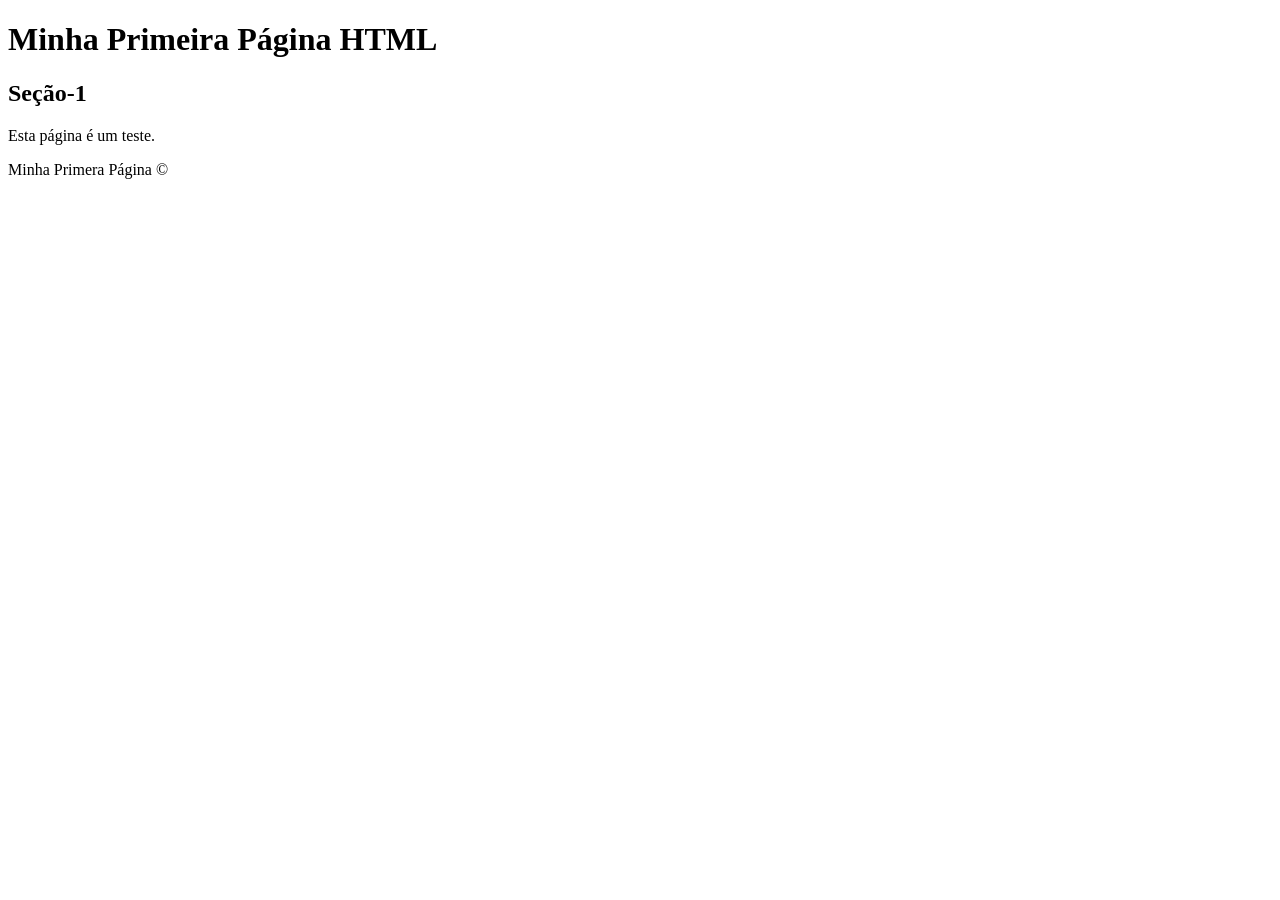
==== index.html @ fe322c3a "Criação de uma página básica HTML." ====
<!DOCTYPE html>
<!--
    o DOCTYPE é um DTD OU É o Document Type Definition, ele informa ao navegador o tipo de documento HTML que está sendo carregado, este que utilizamos é a versão5. 
 -->
 
 <!--
 Exercício: Minha Primeira Página HTML
1. Crie um arquivo chamado index.html e utilize as tags essenciais para estruturar corretamente sua página.
2. O documento HTML deve conter as tags de estrutura básica
3. A Página deverá suportar caracteres especiais
4. O Título da página deve ser "Minha Primeira Página HTML"
-->

<html lang="pt-br">
	<head>
		<meta charset="UTF-8">
		<title>Minha Primeira Página HTML</title>
	</head>
	
	<body>
		<header>
			<h1>Minha Primeira Página HTML</h1>
			</header>
		<main>
			<section>
				<h2>Seção-1</h2>
				<p>Esta página é um teste.</p>
				</section>
		</main>
		<footer>
			<p>Minha Primera Página &copy;
			</footer>		
	</body>
	
</html>
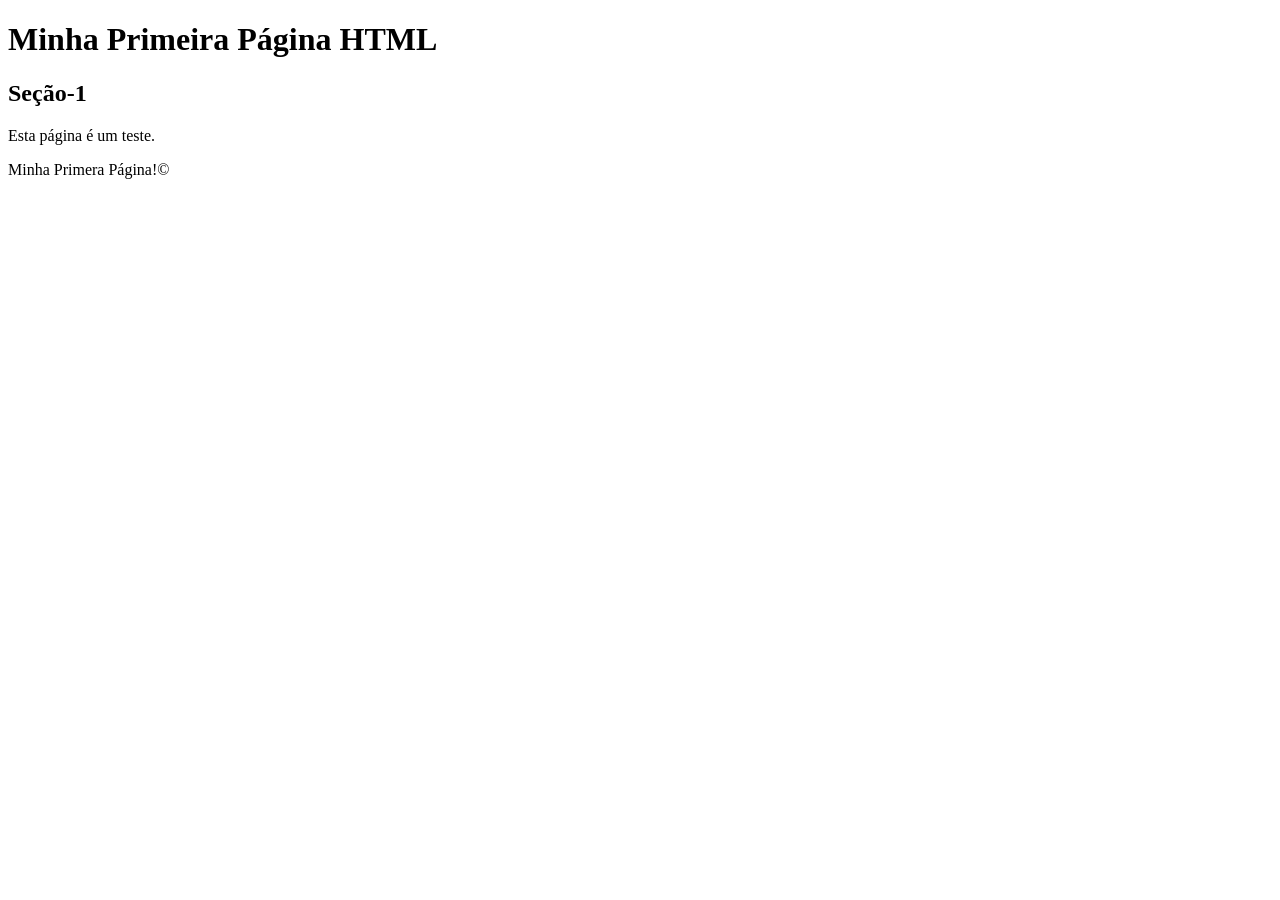
==== commit 5c3010cc: "minor changes" ====
--- a/index.html
+++ b/index.html
@@ -28,7 +28,7 @@
 				</section>
 		</main>
 		<footer>
-			<p>Minha Primera Página &copy;
+			<p>Minha Primera Página!&copy;
 			</footer>		
 	</body>
 	
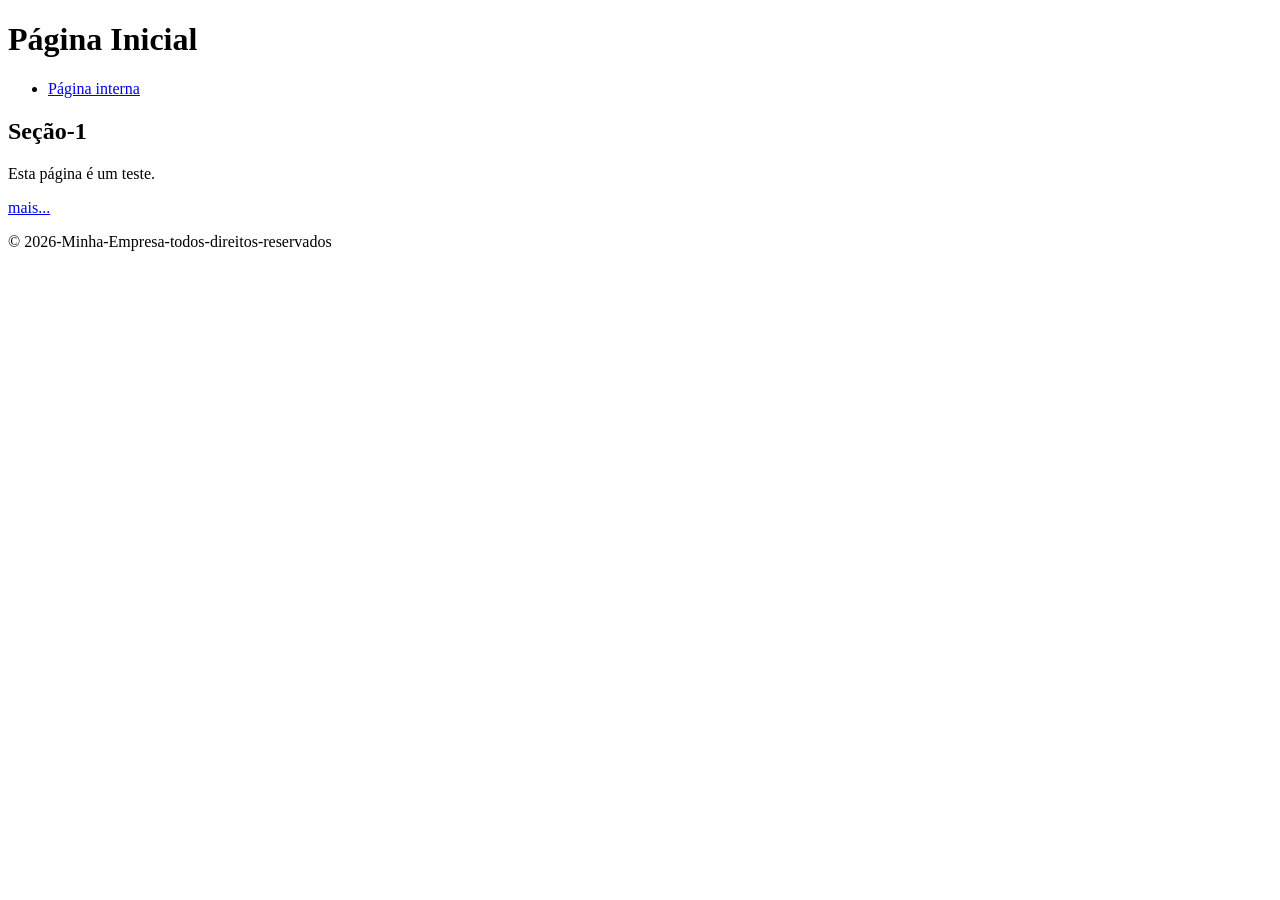
==== commit a6b8bc20: "criando estrutura semântica e realizando a integração das páginas via hiperlink" ====
--- a/index.html
+++ b/index.html
@@ -19,18 +19,29 @@
 	
 	<body>
 		<header>
-			<h1>Minha Primeira Página HTML</h1>
+			<h1>Página Inicial</h1>
+			<nav>
+				<ul>
+					<li>
+						 <a href="./paginas/pagina.html">
+							Página interna
+						 </a>
+
+					</li>
+				</ul>
+			</nav>
 			</header>
 		<main>
 			<section>
 				<h2>Seção-1</h2>
 				<p>Esta página é um teste.</p>
+				<a href="#">mais...</a>
 				</section>
 		</main>
 		<footer>
-			<p>Minha Primera Página!&copy;
+			<p>&copy; 2026-Minha-Empresa-todos-direitos-reservados</p>
 			</footer>		
 	</body>
-	
+
 </html>
 
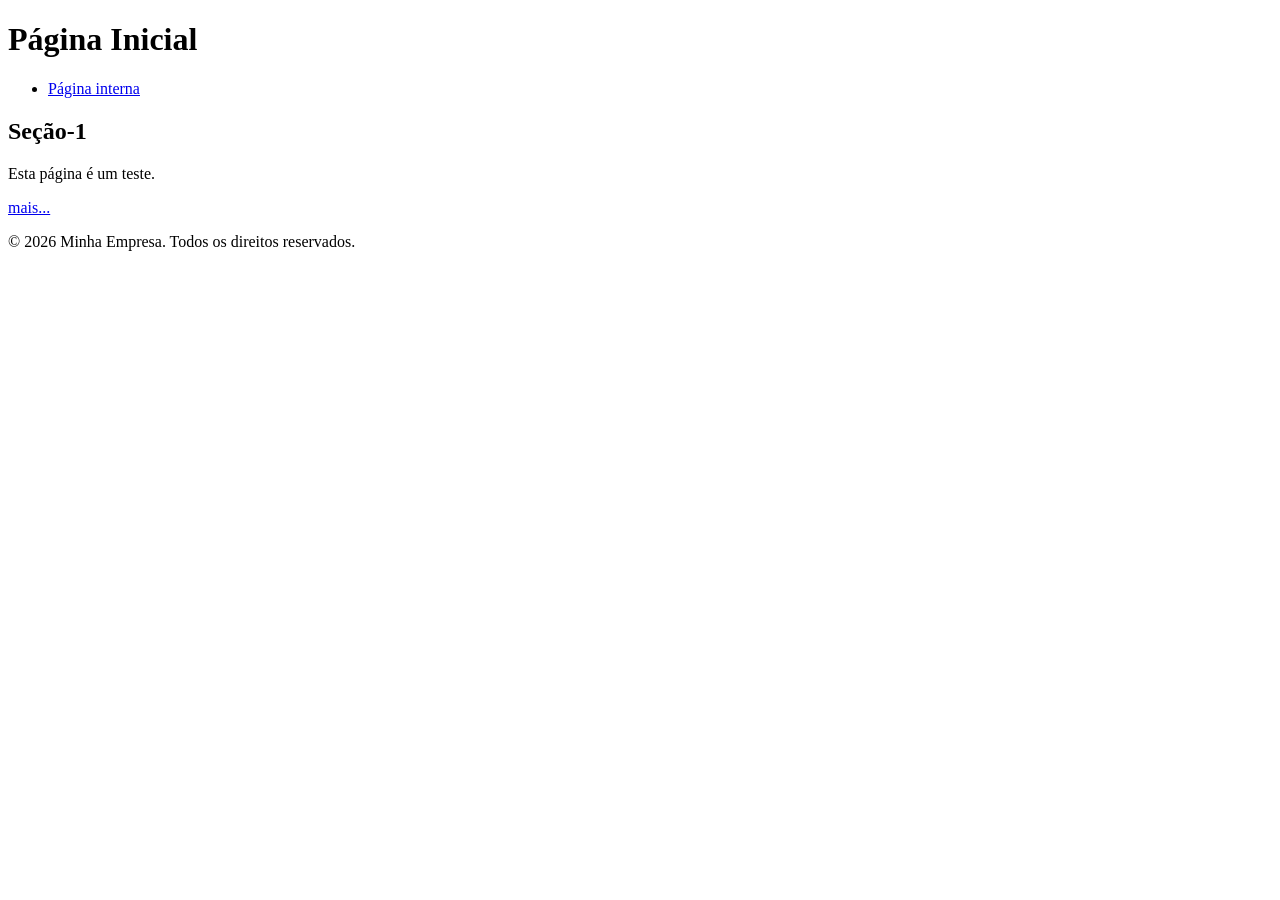
==== commit cb4e01f2: "Arrumando o rodapé" ====
--- a/index.html
+++ b/index.html
@@ -39,8 +39,8 @@
 				</section>
 		</main>
 		<footer>
-			<p>&copy; 2026-Minha-Empresa-todos-direitos-reservados</p>
-			</footer>		
+  			<p>&copy; 2026 Minha Empresa. Todos os direitos reservados.</p>
+		</footer>	
 	</body>
 
 </html>
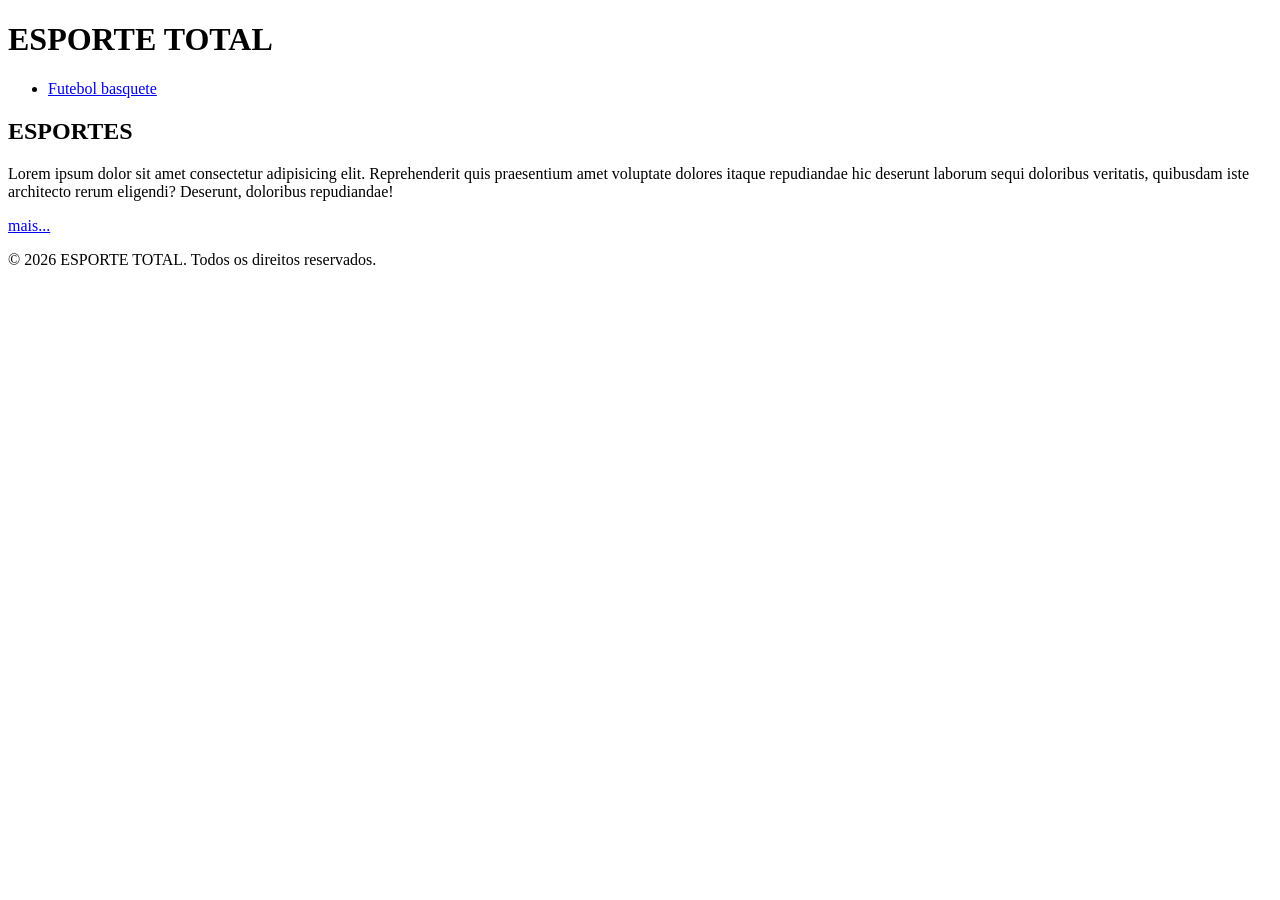
==== commit 89cc2cff: "feat: Refatoração do projeto em página de esporte e criação de novas páginas." ====
--- a/index.html
+++ b/index.html
@@ -14,18 +14,19 @@
 <html lang="pt-br">
 	<head>
 		<meta charset="UTF-8">
-		<title>Minha Primeira Página HTML</title>
+		<title>ESPORTE TOTAL</title>
 	</head>
 	
 	<body>
 		<header>
-			<h1>Página Inicial</h1>
+			<h1>ESPORTE TOTAL</h1>
 			<nav>
 				<ul>
 					<li>
-						 <a href="./paginas/pagina.html">
-							Página interna
+						 <a href="./paginas/futebol.html">
+							Futebol
 						 </a>
+						 <a href="./paginas/basquete.html">basquete</a>
 
 					</li>
 				</ul>
@@ -33,13 +34,13 @@
 			</header>
 		<main>
 			<section>
-				<h2>Seção-1</h2>
-				<p>Esta página é um teste.</p>
+				<h2>ESPORTES</h2>
+				<p>Lorem ipsum dolor sit amet consectetur adipisicing elit. Reprehenderit quis praesentium amet voluptate dolores itaque repudiandae hic deserunt laborum sequi doloribus veritatis, quibusdam iste architecto rerum eligendi? Deserunt, doloribus repudiandae!</p>
 				<a href="#">mais...</a>
 				</section>
 		</main>
 		<footer>
-  			<p>&copy; 2026 Minha Empresa. Todos os direitos reservados.</p>
+  			<p>&copy; 2026 ESPORTE TOTAL. Todos os direitos reservados.</p>
 		</footer>	
 	</body>
 
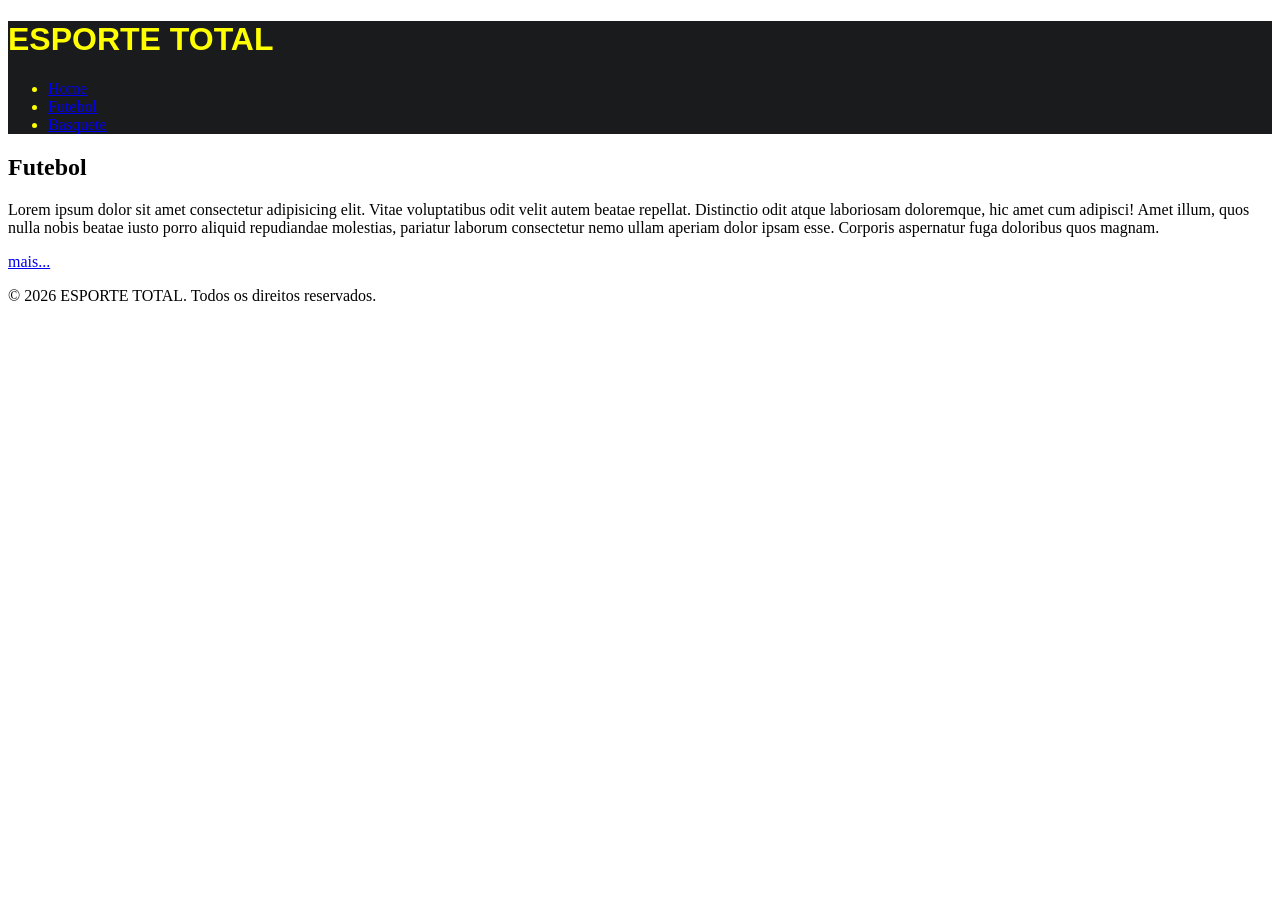
==== commit 760ced63: "feat: aprimorando as paginas, adicionando style.css e cores nas paginas e adicionando README.md" ====
--- a/index.html
+++ b/index.html
@@ -1,48 +1,43 @@
-<!DOCTYPE html>
-<!--
-    o DOCTYPE é um DTD OU É o Document Type Definition, ele informa ao navegador o tipo de documento HTML que está sendo carregado, este que utilizamos é a versão5. 
- -->
- 
- <!--
- Exercício: Minha Primeira Página HTML
-1. Crie um arquivo chamado index.html e utilize as tags essenciais para estruturar corretamente sua página.
-2. O documento HTML deve conter as tags de estrutura básica
-3. A Página deverá suportar caracteres especiais
-4. O Título da página deve ser "Minha Primeira Página HTML"
--->
+<!doctype html>
+<html lang="pt-br">
+  <head>
+    <meta charset="UTF-8" />
+    <meta name="viewport" content="width=device-width, initial-scale=1.0" />
+    <title>ESPORTE TOTAL</title>
 
-<html lang="pt-br">
-	<head>
-		<meta charset="UTF-8">
-		<title>ESPORTE TOTAL</title>
-	</head>
-	
-	<body>
-		<header>
-			<h1>ESPORTE TOTAL</h1>
-			<nav>
-				<ul>
-					<li>
-						 <a href="./paginas/futebol.html">
-							Futebol
-						 </a>
-						 <a href="./paginas/basquete.html">basquete</a>
+	<link rel="stylesheet" href="./css/style.css">
 
-					</li>
-				</ul>
-			</nav>
-			</header>
-		<main>
-			<section>
-				<h2>ESPORTES</h2>
-				<p>Lorem ipsum dolor sit amet consectetur adipisicing elit. Reprehenderit quis praesentium amet voluptate dolores itaque repudiandae hic deserunt laborum sequi doloribus veritatis, quibusdam iste architecto rerum eligendi? Deserunt, doloribus repudiandae!</p>
-				<a href="#">mais...</a>
-				</section>
-		</main>
-		<footer>
-  			<p>&copy; 2026 ESPORTE TOTAL. Todos os direitos reservados.</p>
-		</footer>	
-	</body>
+  </head>
+  <body>
+   
+	<header>
+      <h1>ESPORTE TOTAL</h1>
+      <nav>
+        <ul>
+          <li><a href="./index.html">Home</a></li>
+          <li><a href="./paginas/futebol.html">Futebol</a></li>
+		  <li><a href="./paginas/basquete.html">Basquete</a></li>
+        </ul>
+      </nav>
+    </header>
 
+    <main>
+      <section>
+        <h2>Futebol</h2>
+        <p>
+          Lorem ipsum dolor sit amet consectetur adipisicing elit. Vitae
+          voluptatibus odit velit autem beatae repellat. Distinctio odit atque
+          laboriosam doloremque, hic amet cum adipisci! Amet illum, quos nulla
+          nobis beatae iusto porro aliquid repudiandae molestias, pariatur
+          laborum consectetur nemo ullam aperiam dolor ipsam esse. Corporis
+          aspernatur fuga doloribus quos magnam.
+        </p>
+        <a href="./paginas/futebol.html">mais...</a>
+      </section>
+    </main>
+    <footer>
+      <p>&copy; 2026 ESPORTE TOTAL. Todos os direitos reservados.</p>
+    </footer>
+  </body>
 </html>
 
--- a/css/style.css
+++ b/css/style.css
@@ -0,0 +1,10 @@
+
+header {
+    background-color: #1a1b1c;
+    color: yellow;
+}
+
+header h1 {
+    font-family: Arial, sans-serif;
+}
+
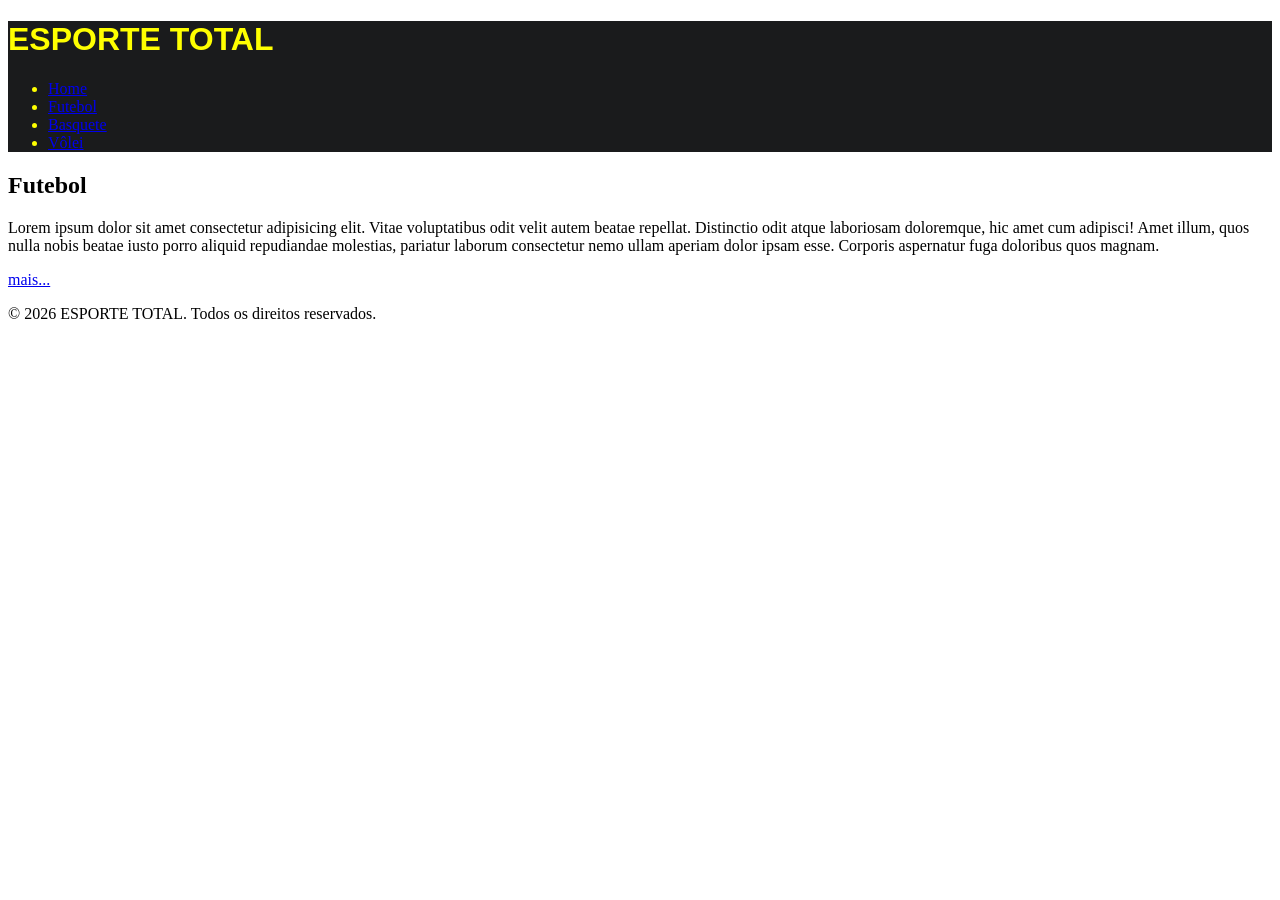
==== commit 667fc984: "feat: adicionando página volei.html e volei.css para sua estilização" ====
--- a/index.html
+++ b/index.html
@@ -16,7 +16,8 @@
         <ul>
           <li><a href="./index.html">Home</a></li>
           <li><a href="./paginas/futebol.html">Futebol</a></li>
-		  <li><a href="./paginas/basquete.html">Basquete</a></li>
+		      <li><a href="./paginas/basquete.html">Basquete</a></li>
+          <li><a href="./paginas/volei.html">Vôlei</a></li>
         </ul>
       </nav>
     </header>
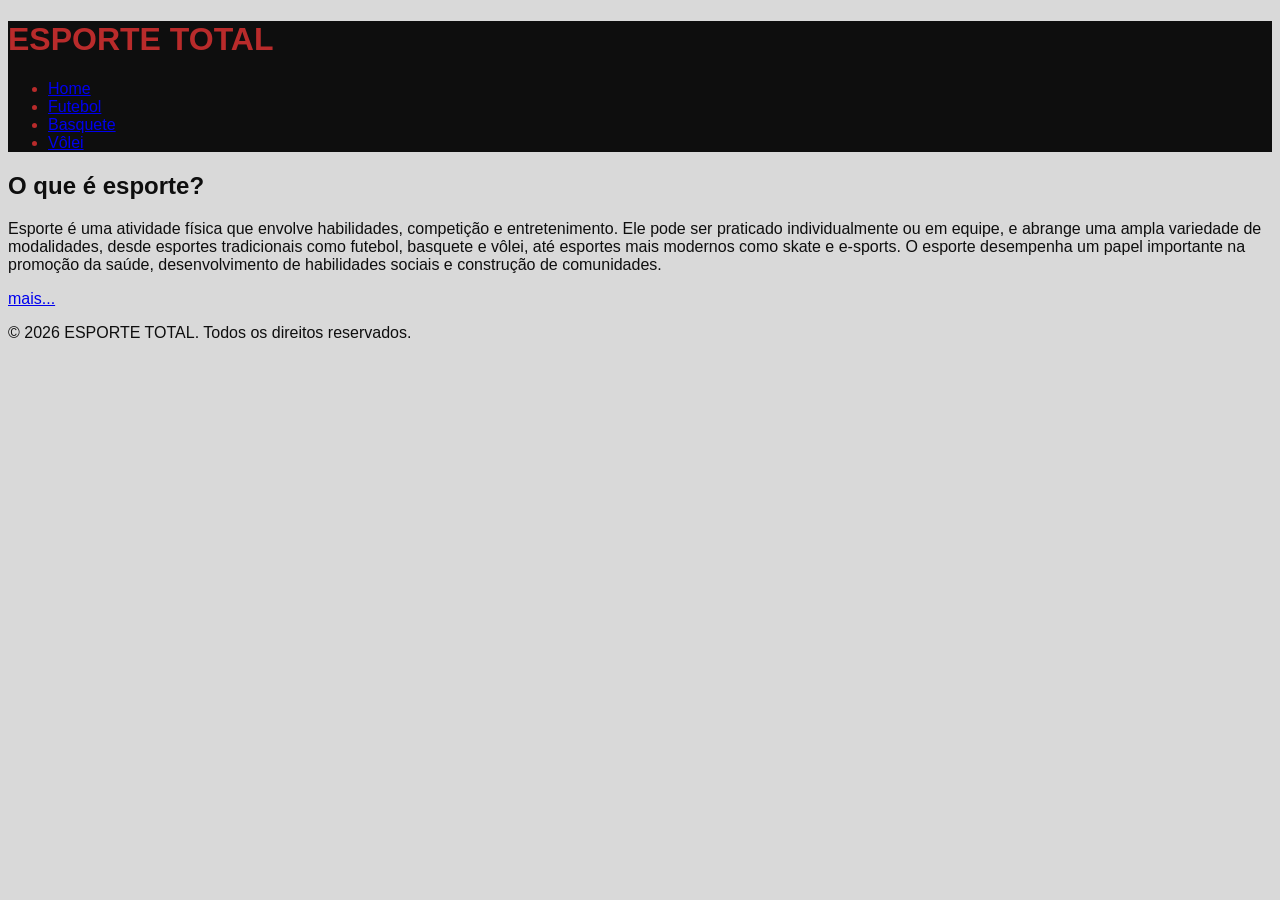
==== commit 93cf5147: "feat: adicionando parágrafos nas páginas home e internas e organizando cores nas .css" ====
--- a/index.html
+++ b/index.html
@@ -24,14 +24,14 @@
 
     <main>
       <section>
-        <h2>Futebol</h2>
+        <h2>O que é esporte?</h2>
         <p>
-          Lorem ipsum dolor sit amet consectetur adipisicing elit. Vitae
-          voluptatibus odit velit autem beatae repellat. Distinctio odit atque
-          laboriosam doloremque, hic amet cum adipisci! Amet illum, quos nulla
-          nobis beatae iusto porro aliquid repudiandae molestias, pariatur
-          laborum consectetur nemo ullam aperiam dolor ipsam esse. Corporis
-          aspernatur fuga doloribus quos magnam.
+          Esporte é uma atividade física que envolve habilidades, competição e
+          entretenimento. Ele pode ser praticado individualmente ou em equipe,
+          e abrange uma ampla variedade de modalidades, desde esportes tradicionais
+          como futebol, basquete e vôlei, até esportes mais modernos como skate e
+          e-sports. O esporte desempenha um papel importante na promoção da saúde,
+          desenvolvimento de habilidades sociais e construção de comunidades.
         </p>
         <a href="./paginas/futebol.html">mais...</a>
       </section>
--- a/css/style.css
+++ b/css/style.css
@@ -1,10 +1,14 @@
 
 header {
-    background-color: #1a1b1c;
-    color: yellow;
+    background-color: #0e0e0e;
+    color: #b92b2b;
 }
 
-header h1 {
+body {
     font-family: Arial, sans-serif;
+    background-color: #d9d9d9;
+    color: #0e0e0e
 }
 
+
+
